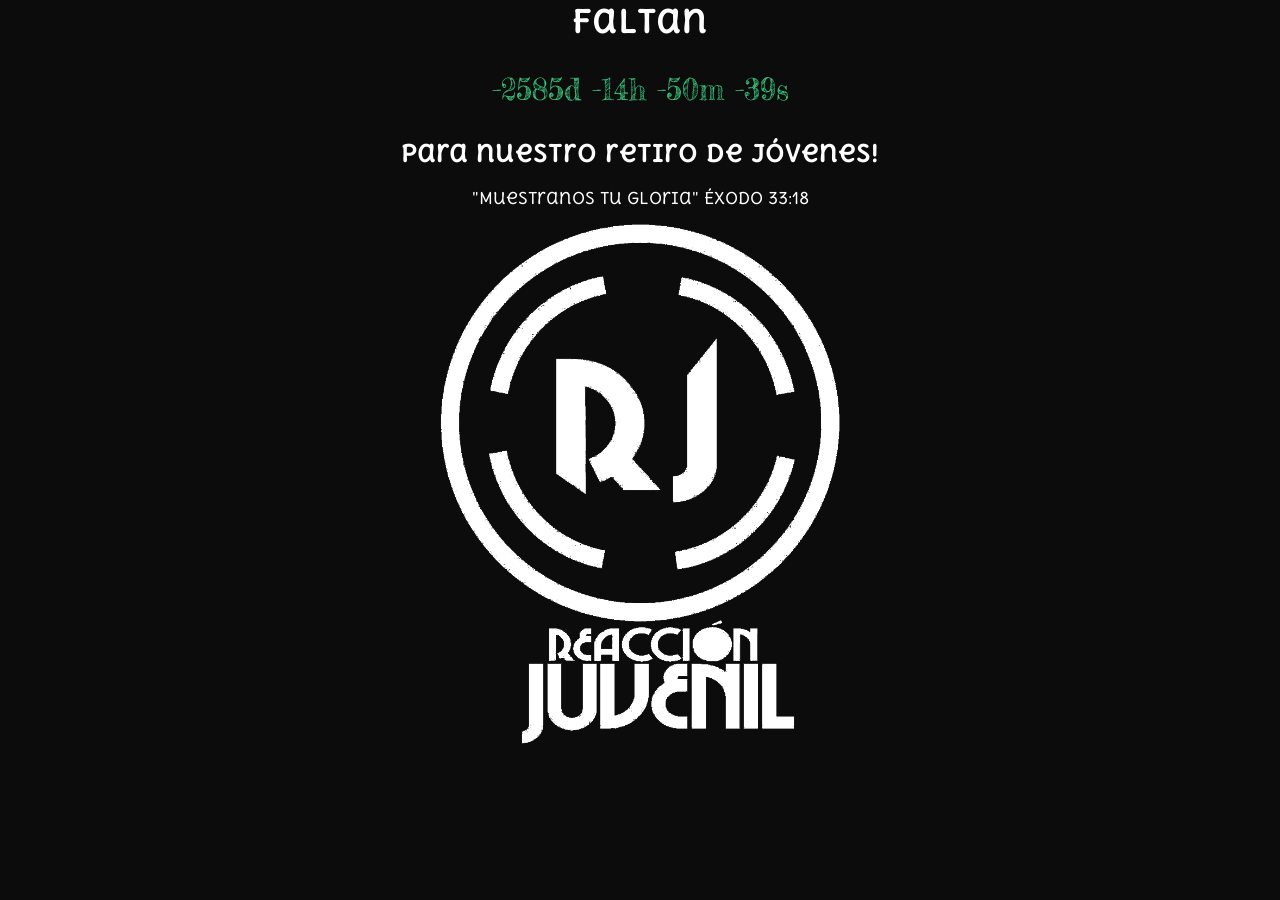
==== index.html @ b7fa6bcf "cambio de nombre respetando estandard" ====
<!DOCTYPE html>
<html lang="en" dir="ltr">
  <head>
    <meta charset="utf-8">
    <link rel="stylesheet" href="main.css">
    <link href="https://fonts.googleapis.com/css?family=Delius+Unicase|Fredericka+the+Great&display=swap" rel="stylesheet">
    <title></title>
  </head>
  <body>
    <div class="main-section">
      <h1>Faltan</h1>
      <p id="timer"></p>
      <h2>Para nuestro retiro de Jóvenes!</h2>
      <p>"Muestranos tu Gloria" <span>Éxodo 33:18</span></p>
      <img src="RJ WHITE.png" width="400" alt="">
    </div>

    <script>
    // Set the date we're counting down to
    var countDownDate = new Date("Nov 8, 2019 17:00:00").getTime();

    // Update the count down every 1 second
    var x = setInterval(function() {

      // Get today's date and time
      var now = new Date().getTime();

      // Find the distance between now and the count down date
      var distance = countDownDate - now;

      // Time calculations for days, hours, minutes and seconds
      var days = Math.floor(distance / (1000 * 60 * 60 * 24));
      var hours = Math.floor((distance % (1000 * 60 * 60 * 24)) / (1000 * 60 * 60));
      var minutes = Math.floor((distance % (1000 * 60 * 60)) / (1000 * 60));
      var seconds = Math.floor((distance % (1000 * 60)) / 1000);

      // Display the result in the element with id="demo"
      document.getElementById("timer").innerHTML = days + "d " + hours + "h "
      + minutes + "m " + seconds + "s ";

      // If the count down is finished, write some text
      if (distance < 0) {
        clearInterval(x);
        document.getElementById("demo").innerHTML = "EXPIRED";
      }
    }, 1000);
    </script>
  </body>
</html>
---- main.css ----
html,body{
  height: 100%;
  margin: 0;
  font-family: 'Delius Unicase', cursive;
}

h1{
  margin: 0;
}

.main-section{
   background: #0c0c0c;
  width: 100%;
  height: 100%;
  color: white;
  text-align: center

}

#timer{
  color: #3cc47c;
  font-size: 30px;
  font-family: 'Fredericka the Great', cursive;
}
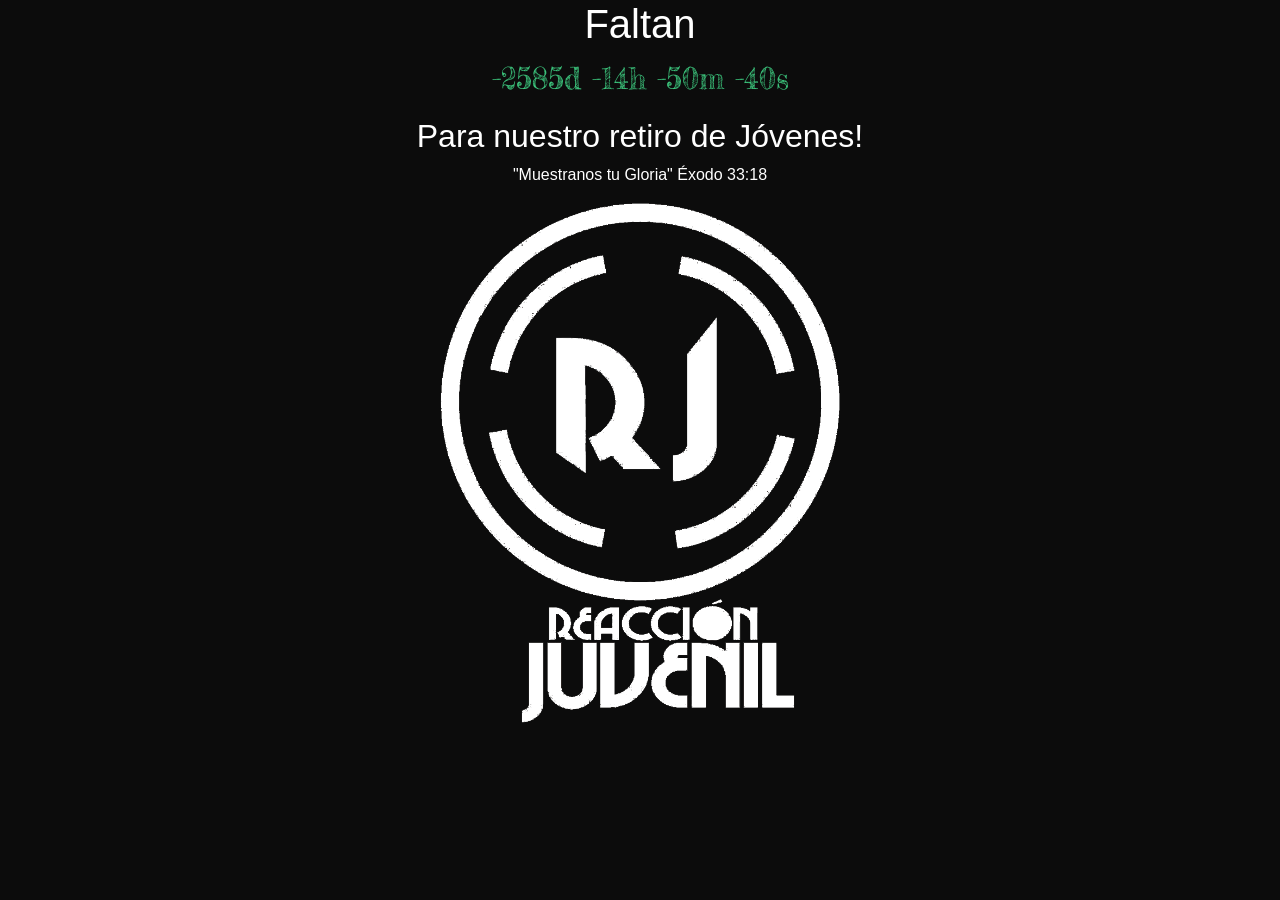
==== commit 55ac207a: "Update index.html agregue cdn de bootsrap js y css" ====
--- a/index.html
+++ b/index.html
@@ -5,7 +5,8 @@
     <meta charset="utf-8">
     <link rel="stylesheet" href="main.css">
     <link href="https://fonts.googleapis.com/css?family=Delius+Unicase|Fredericka+the+Great&display=swap" rel="stylesheet">
-    <title></title>
+    <link rel="stylesheet" href="https://stackpath.bootstrapcdn.com/bootstrap/4.3.1/css/bootstrap.min.css" integrity="sha384-ggOyR0iXCbMQv3Xipma34MD+dH/1fQ784/j6cY/iJTQUOhcWr7x9JvoRxT2MZw1T" crossorigin="anonymous">
+    <title>Reacción Juvenil Aposento Alto Castillo del Rey</title>
   </head>
   <body>
     <div class="main-section">
@@ -17,34 +18,37 @@
     </div>
 
     <script>
-    // Set the date we're counting down to
-    var countDownDate = new Date("Nov 8, 2019 17:00:00").getTime();
+        // Set the date we're counting down to
+        var countDownDate = new Date("Nov 8, 2019 17:00:00").getTime();
 
-    // Update the count down every 1 second
-    var x = setInterval(function() {
+        // Update the count down every 1 second
+        var x = setInterval(function() {
 
-      // Get today's date and time
-      var now = new Date().getTime();
+          // Get today's date and time
+          var now = new Date().getTime();
 
-      // Find the distance between now and the count down date
-      var distance = countDownDate - now;
+          // Find the distance between now and the count down date
+          var distance = countDownDate - now;
 
-      // Time calculations for days, hours, minutes and seconds
-      var days = Math.floor(distance / (1000 * 60 * 60 * 24));
-      var hours = Math.floor((distance % (1000 * 60 * 60 * 24)) / (1000 * 60 * 60));
-      var minutes = Math.floor((distance % (1000 * 60 * 60)) / (1000 * 60));
-      var seconds = Math.floor((distance % (1000 * 60)) / 1000);
+          // Time calculations for days, hours, minutes and seconds
+          var days = Math.floor(distance / (1000 * 60 * 60 * 24));
+          var hours = Math.floor((distance % (1000 * 60 * 60 * 24)) / (1000 * 60 * 60));
+          var minutes = Math.floor((distance % (1000 * 60 * 60)) / (1000 * 60));
+          var seconds = Math.floor((distance % (1000 * 60)) / 1000);
 
-      // Display the result in the element with id="demo"
-      document.getElementById("timer").innerHTML = days + "d " + hours + "h "
-      + minutes + "m " + seconds + "s ";
+          // Display the result in the element with id="demo"
+          document.getElementById("timer").innerHTML = days + "d " + hours + "h "
+          + minutes + "m " + seconds + "s ";
 
-      // If the count down is finished, write some text
-      if (distance < 0) {
-        clearInterval(x);
-        document.getElementById("demo").innerHTML = "EXPIRED";
-      }
-    }, 1000);
+          // If the count down is finished, write some text
+          if (distance < 0) {
+            clearInterval(x);
+            document.getElementById("demo").innerHTML = "EXPIRED";
+          }
+        }, 1000);
     </script>
+    <script src="https://code.jquery.com/jquery-3.3.1.slim.min.js" integrity="sha384-q8i/X+965DzO0rT7abK41JStQIAqVgRVzpbzo5smXKp4YfRvH+8abtTE1Pi6jizo" crossorigin="anonymous"></script>
+    <script src="https://cdnjs.cloudflare.com/ajax/libs/popper.js/1.14.7/umd/popper.min.js" integrity="sha384-UO2eT0CpHqdSJQ6hJty5KVphtPhzWj9WO1clHTMGa3JDZwrnQq4sF86dIHNDz0W1" crossorigin="anonymous"></script>
+    <script src="https://stackpath.bootstrapcdn.com/bootstrap/4.3.1/js/bootstrap.min.js" integrity="sha384-JjSmVgyd0p3pXB1rRibZUAYoIIy6OrQ6VrjIEaFf/nJGzIxFDsf4x0xIM+B07jRM" crossorigin="anonymous"></script>
   </body>
 </html>
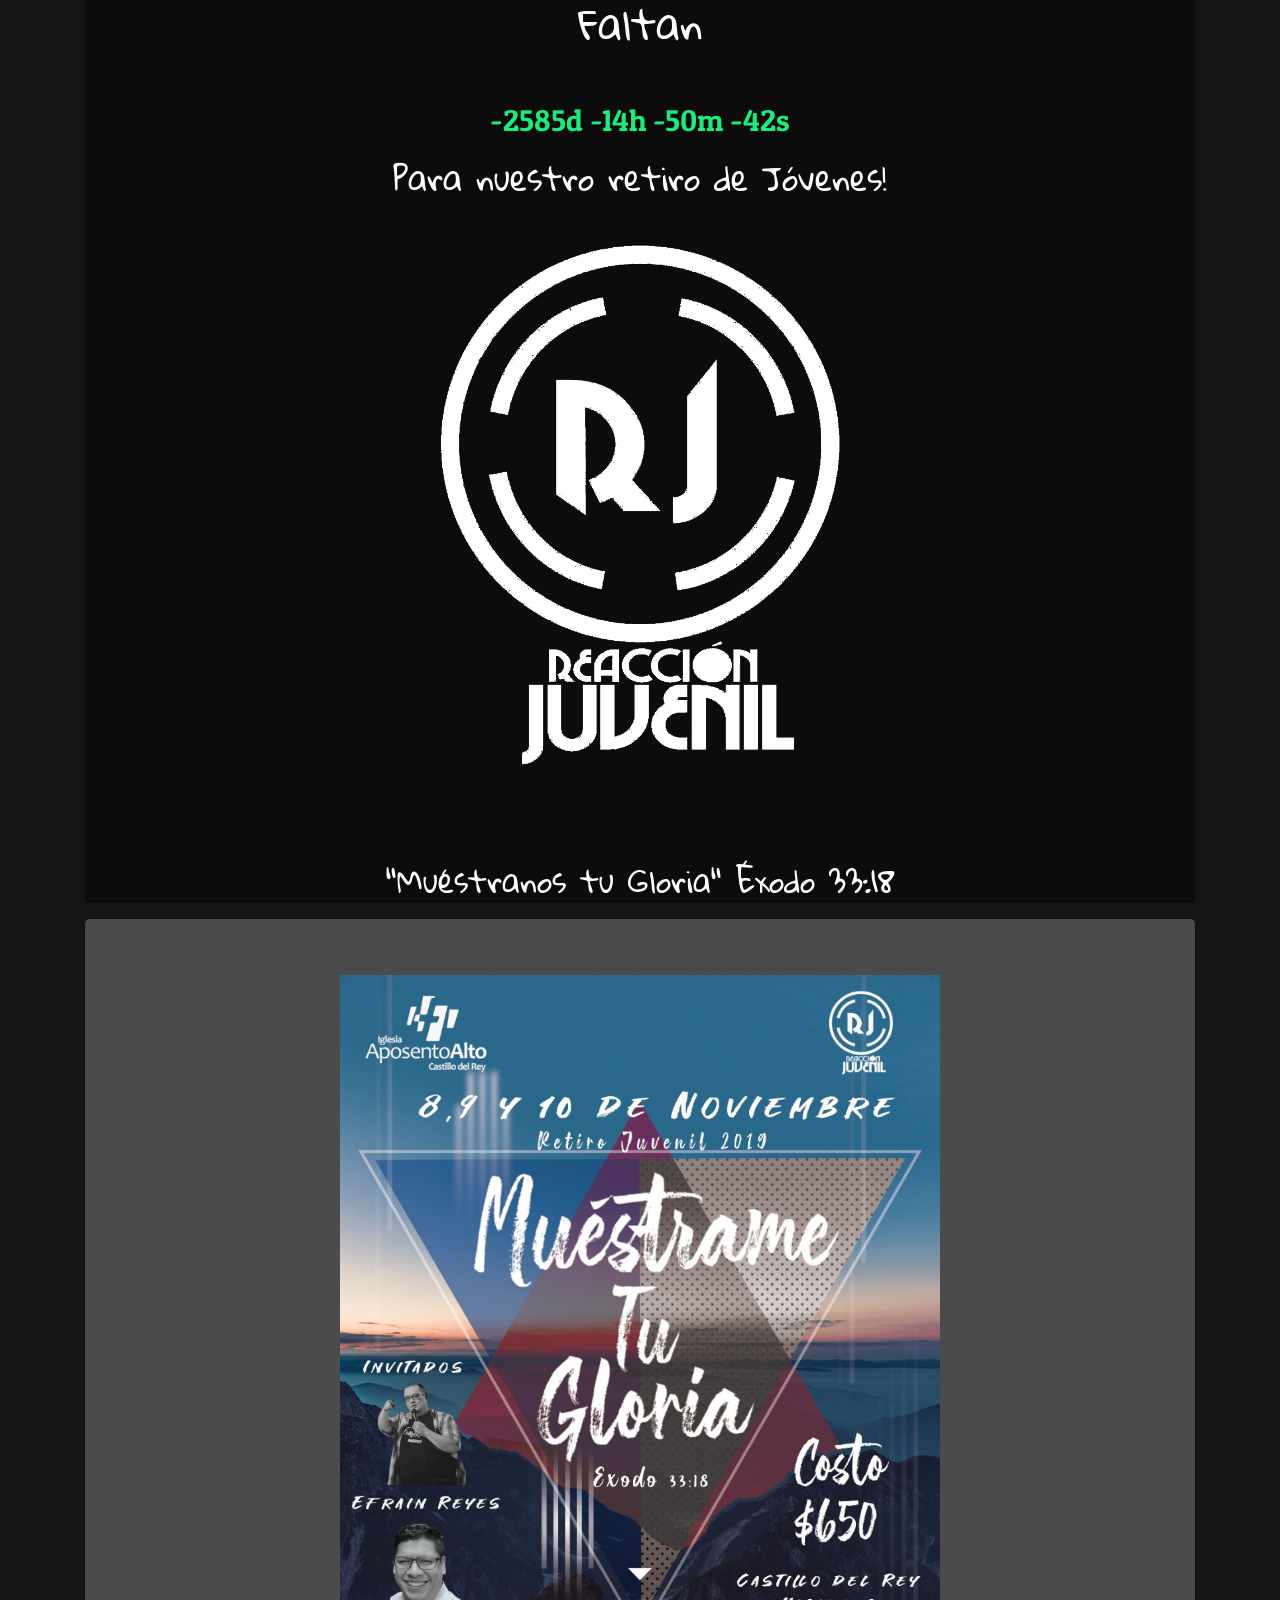
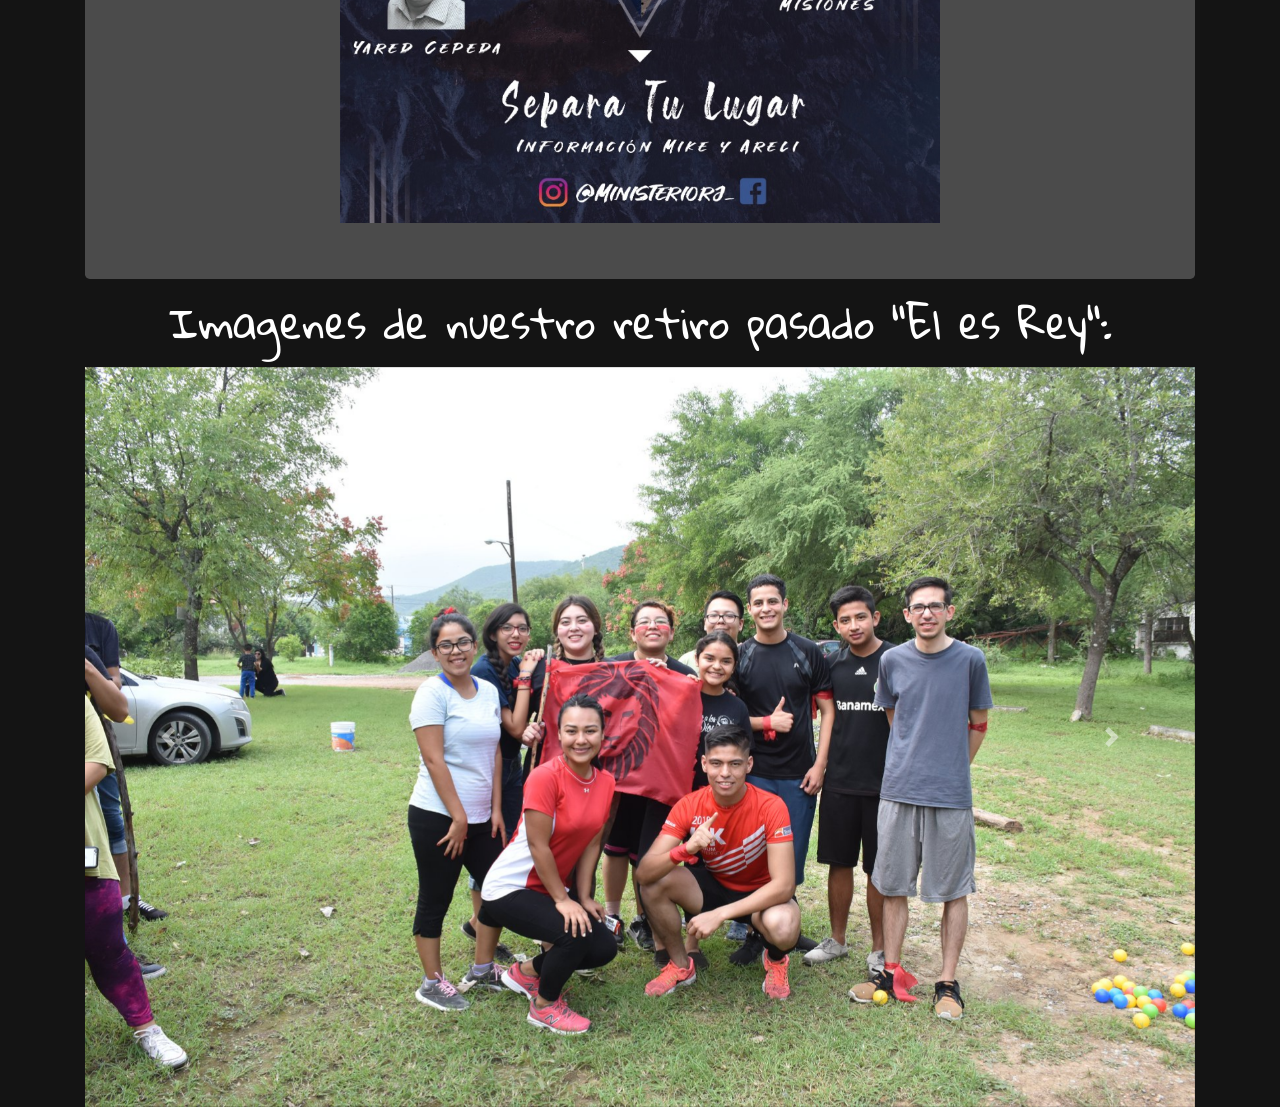
==== commit 37aaa804: "site updated actualización general del sitio, agregando el flyer e imagenes en carrusel del retiro p" ====
--- a/index.html
+++ b/index.html
@@ -3,19 +3,69 @@
 <html lang="en" dir="ltr">
   <head>
     <meta charset="utf-8">
-    <link rel="stylesheet" href="main.css">
-    <link href="https://fonts.googleapis.com/css?family=Delius+Unicase|Fredericka+the+Great&display=swap" rel="stylesheet">
+
+    <!-- FONTS -->
+    <link href="https://fonts.googleapis.com/css?family=Gloria+Hallelujah|Patua+One&display=swap" rel="stylesheet">      
+    
+    <!-- BOOTSTRAP CDN -->
     <link rel="stylesheet" href="https://stackpath.bootstrapcdn.com/bootstrap/4.3.1/css/bootstrap.min.css" integrity="sha384-ggOyR0iXCbMQv3Xipma34MD+dH/1fQ784/j6cY/iJTQUOhcWr7x9JvoRxT2MZw1T" crossorigin="anonymous">
+    
+    <!-- MY CSS -->
+    <link rel="stylesheet" href="resources/css/main.css">
+
     <title>Reacción Juvenil Aposento Alto Castillo del Rey</title>
   </head>
   <body>
-    <div class="main-section">
-      <h1>Faltan</h1>
-      <p id="timer"></p>
-      <h2>Para nuestro retiro de Jóvenes!</h2>
-      <p>"Muestranos tu Gloria" <span>Éxodo 33:18</span></p>
-      <img src="RJ WHITE.png" width="400" alt="">
+    <div class="container">
+      <div class="main-section rounded-lg">
+          <h1>Faltan</h1>
+          <p id="timer"></p>
+          <h2>Para nuestro retiro de Jóvenes!</h2>
+          <img src="resources/images/RJ WHITE.png" class="img-fluid" width="400"  alt="">
+          <p>"Muéstranos tu Gloria" <span>Éxodo 33:18</span></p>
+      </div>
+      <div class="section-flayer text-center rounded-lg">
+          <img src="resources/images/flayer.jpg" width="600" alt="">  
+      </div>
+
+      <div class="section-carousel rounded-lg">
+        <h1 class="text-center">Imagenes de nuestro retiro pasado "El es Rey":</h1>
+          <div id="carouselExampleControls" class="carousel slide" data-ride="carousel">
+              <div class="carousel-inner">
+                <div class="carousel-item active">
+                  <img src="resources/images/el-es-rey.jpg" class="d-block w-100" alt="...">
+                </div>
+                <div class="carousel-item">
+                  <img src="resources/images/el-es-rey-2.jpg" class="d-block w-100" alt="...">
+                </div>
+                <div class="carousel-item">
+                  <img src="resources/images/el-es-rey-3.jpg" class="d-block w-100" alt="...">
+                </div>
+                <div class="carousel-item">
+                  <img src="resources/images/el-es-rey-4.jpg" class="d-block w-100" alt="...">
+                </div>
+                <div class="carousel-item">
+                  <img src="resources/images/el-es-rey-5.jpg" class="d-block w-100" alt="...">
+                </div>
+                <div class="carousel-item">
+                    <img src="resources/images/el-es-rey-6.jpg" class="d-block w-100" alt="...">
+                </div>
+                <div class="carousel-item">
+                    <img src="resources/images/el-es-rey-7.jpg" class="d-block w-100" alt="...">
+                </div>
+              </div>
+              <a class="carousel-control-prev" href="#carouselExampleControls" role="button" data-slide="prev">
+                <span class="carousel-control-prev-icon" aria-hidden="true"></span>
+                <span class="sr-only">Previous</span>
+              </a>
+              <a class="carousel-control-next" href="#carouselExampleControls" role="button" data-slide="next">
+                <span class="carousel-control-next-icon" aria-hidden="true"></span>
+                <span class="sr-only">Next</span>
+              </a>
+          </div>
+      </div>
     </div>
+
 
     <script>
         // Set the date we're counting down to
@@ -23,7 +73,6 @@
 
         // Update the count down every 1 second
         var x = setInterval(function() {
-
           // Get today's date and time
           var now = new Date().getTime();
 
@@ -43,7 +92,7 @@
           // If the count down is finished, write some text
           if (distance < 0) {
             clearInterval(x);
-            document.getElementById("demo").innerHTML = "EXPIRED";
+            document.getElementById("demo").innerHTML = "Ya ha comenzado!!";
           }
         }, 1000);
     </script>
--- a/resources/css/main.css
+++ b/resources/css/main.css
@@ -0,0 +1,56 @@
+html,body{
+  height: 100%;
+  margin: 0;
+  background-color: #141414;
+}
+
+h1{
+  margin: 0;
+}
+
+
+.main-section{
+   background: #0c0c0c;
+  width: 100%;
+  height: 100%;
+  color: white;
+  text-align: center;
+  font-family: 'Gloria Hallelujah', cursive; 
+}
+
+.main-section p{
+  font-size: 30px;
+  margin-top: 50px; 
+}
+
+.main-section img{
+  margin: 40px;
+}
+
+
+.section-flayer{
+  background-color: #4b4b4b;
+}
+
+.section-flayer img{
+  margin: 5%;
+}
+
+.section-carousel h1{
+  color: white;
+  font-family: 'Gloria Hallelujah', cursive; 
+  margin: 20px;
+}
+
+#timer{
+  color: #1ceb7c;
+  font-size: 30px;
+  font-family: 'Patua One', cursive;
+}
+
+
+@media screen and (min-width: 0px) and (max-width: 450px){
+
+  .main-section img{ display: none; } 
+
+}
